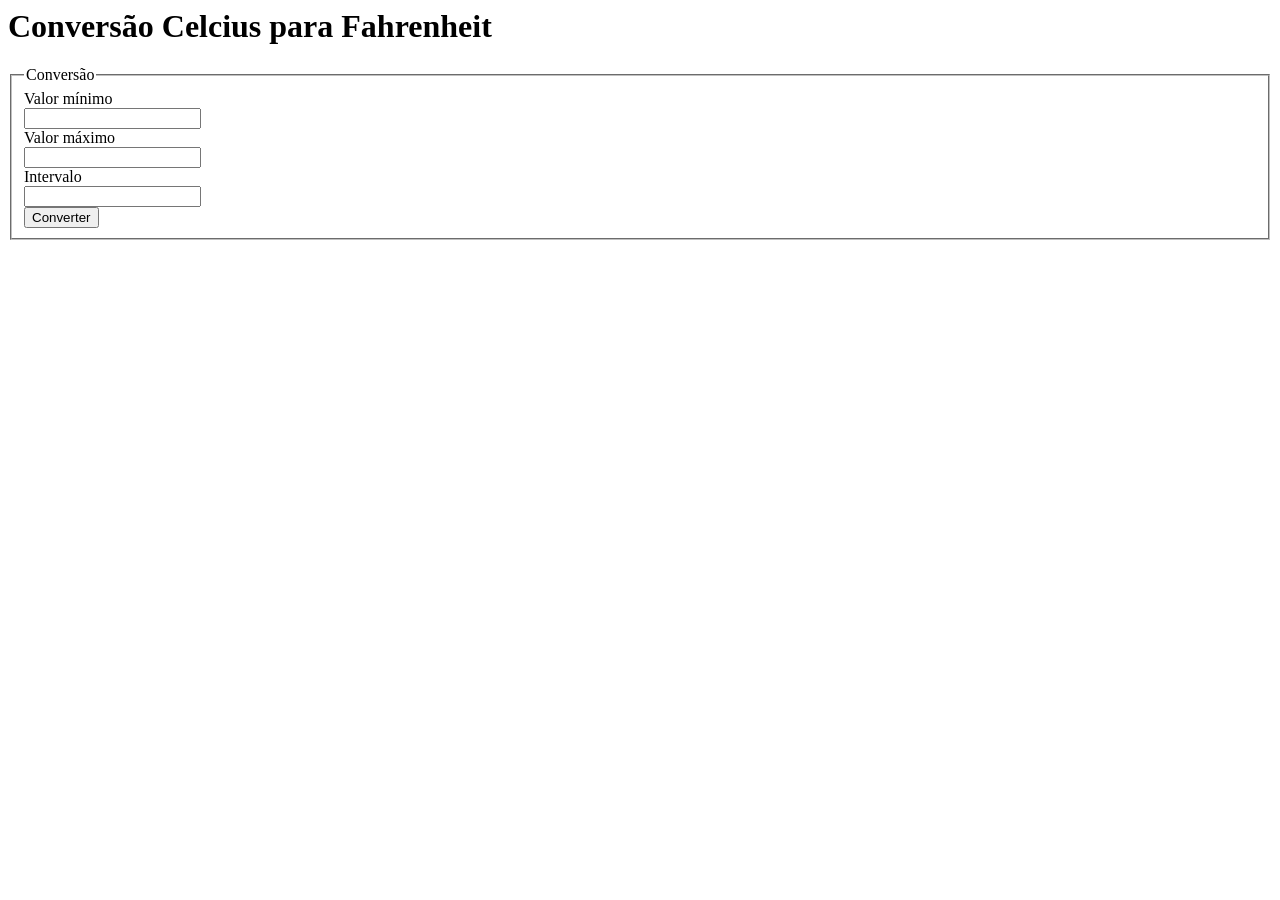
==== Exercício 1/CelciusToFahrenheit/target/CelciusToFahrenheit/index.html @ 0369ad1c "Exercício 1" ====
<html>
    <title>Conversão ˚C para ˚F</title>
    <meta charset="UTF-8">
<body>
    <h1>Conversão Celcius para Fahrenheit</h1>
    <form name="teste" action="Conversion">
        <fieldset>
        <legend>Conversão</legend>
        Valor mínimo </br>
        <input type="number" name="min" /> <br/>
        Valor máximo </br>
        <input type="number" name="max" /> <br/>
        Intervalo </br>
        <input type="number" name="step" /> <br/>
        <input type="submit" name="enviar" value="Converter" />
        </fieldset>
    </form>
</body>
</html>
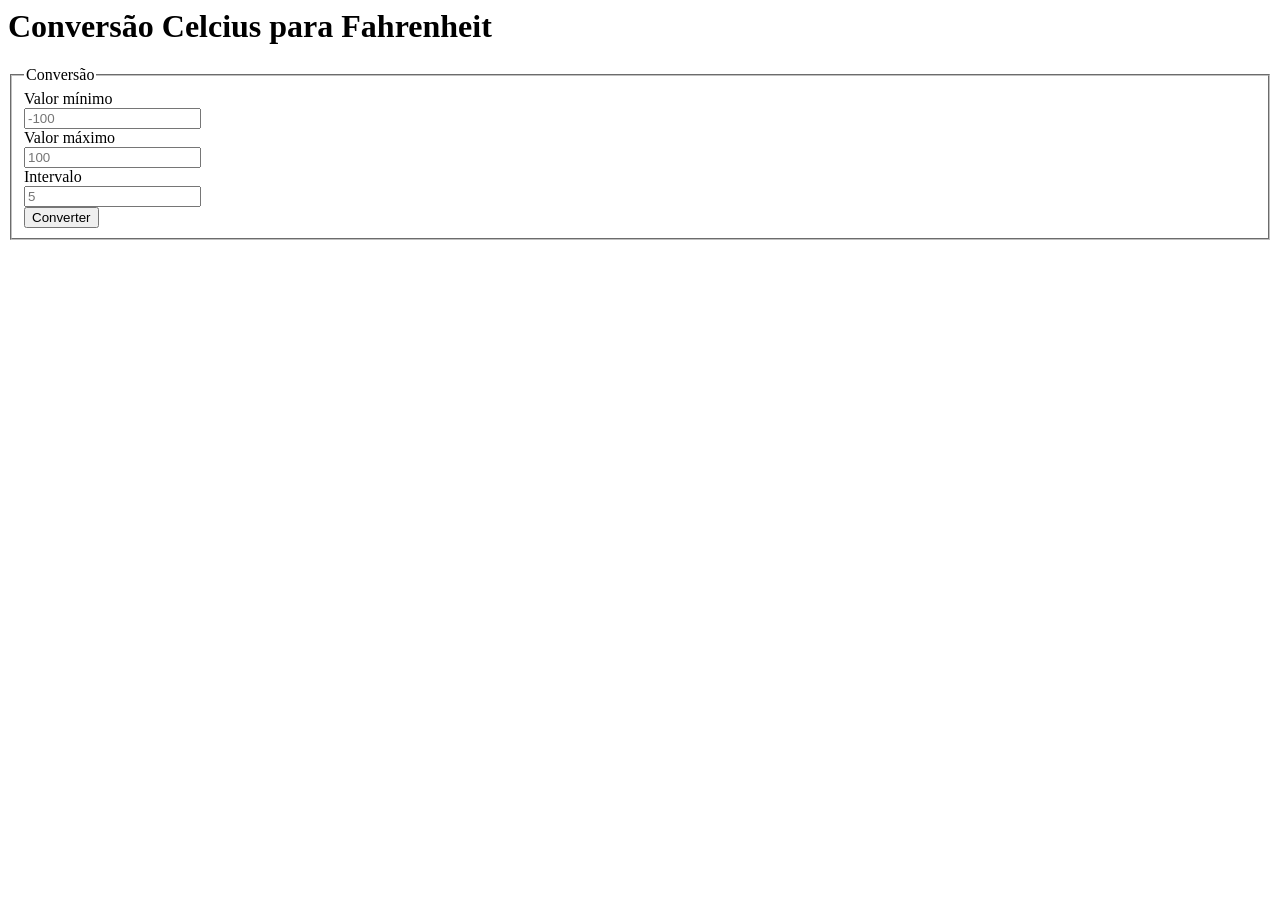
==== commit 811ec02d: "Correção na verificação do Exercício 1" ====
--- a/Exercício 1/CelciusToFahrenheit/target/CelciusToFahrenheit/index.html
+++ b/Exercício 1/CelciusToFahrenheit/target/CelciusToFahrenheit/index.html
@@ -7,11 +7,11 @@
         <fieldset>
         <legend>Conversão</legend>
         Valor mínimo </br>
-        <input type="number" name="min" /> <br/>
+        <input type="number" name="min" placeholder="-100"> <br/>
         Valor máximo </br>
-        <input type="number" name="max" /> <br/>
+        <input type="number" name="max" placeholder="100"/> <br/>
         Intervalo </br>
-        <input type="number" name="step" /> <br/>
+        <input type="number" name="step" placeholder="5"/> <br/>
         <input type="submit" name="enviar" value="Converter" />
         </fieldset>
     </form>
